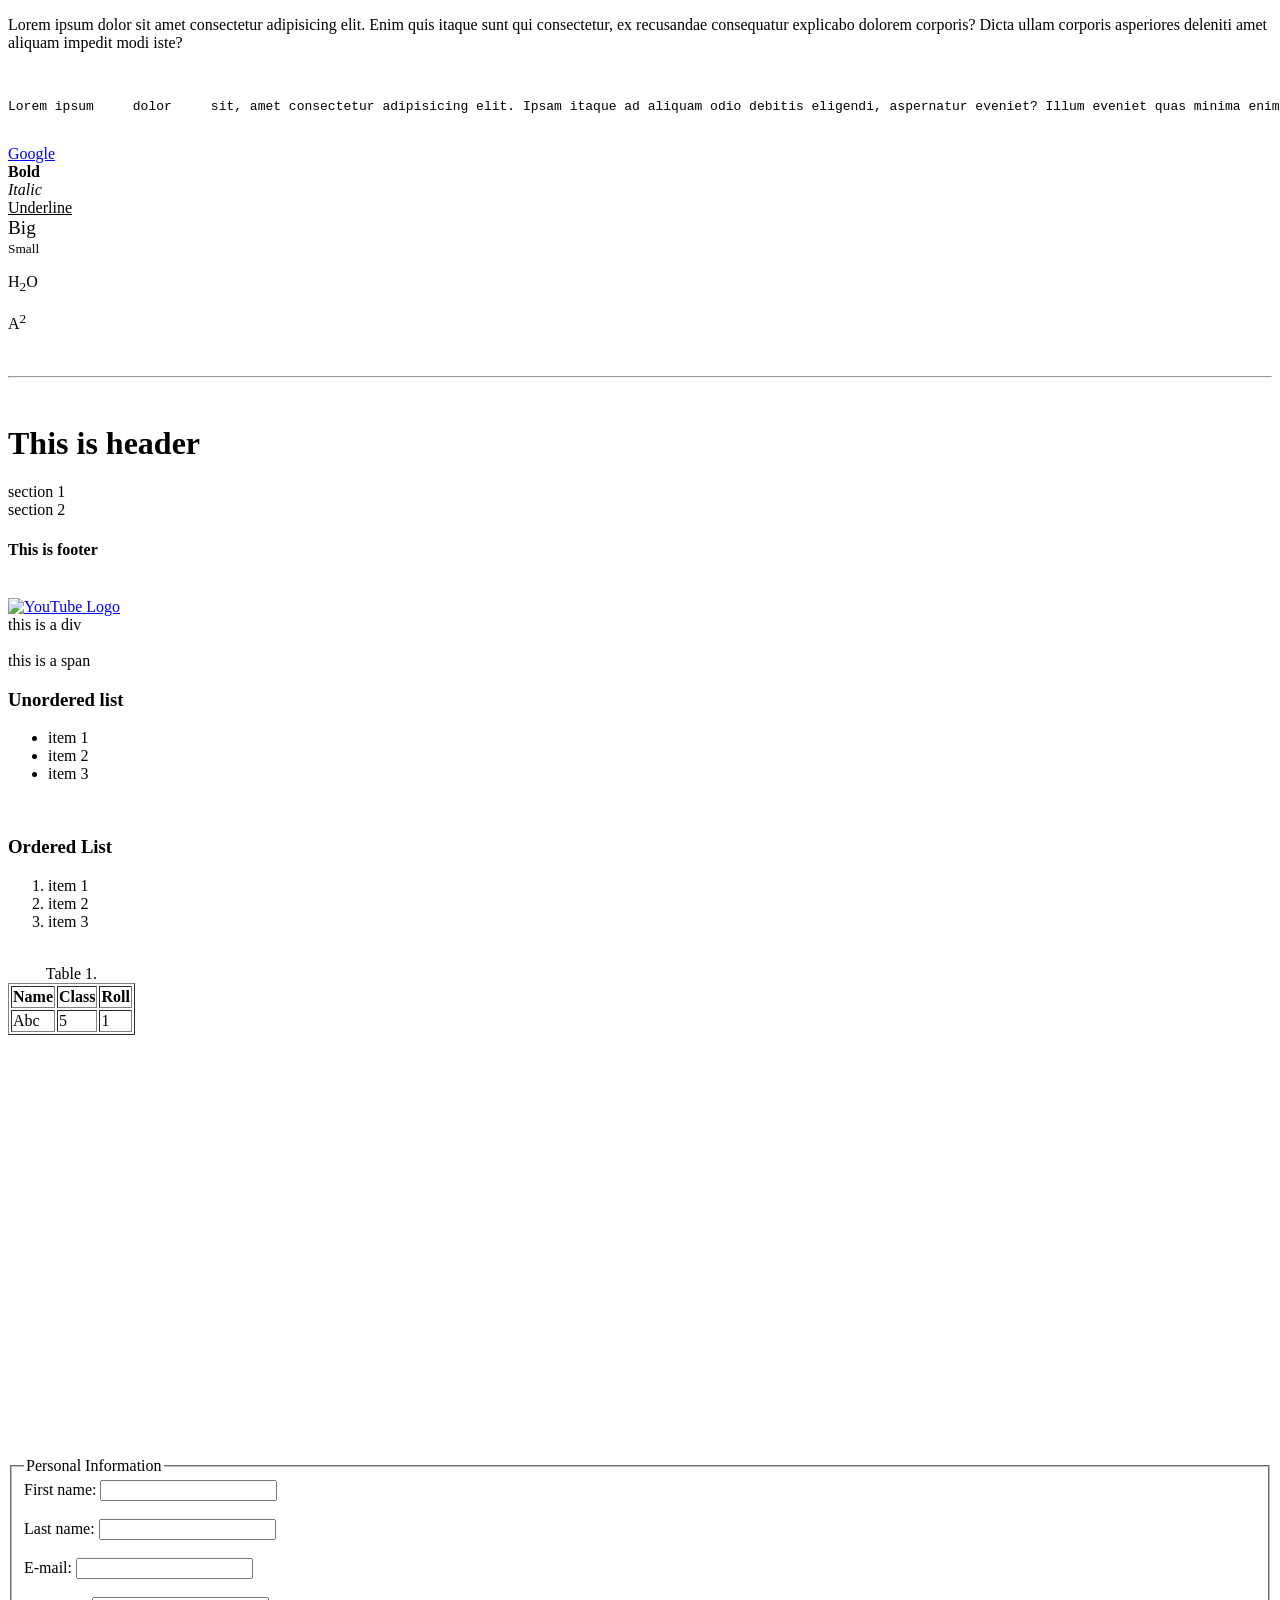
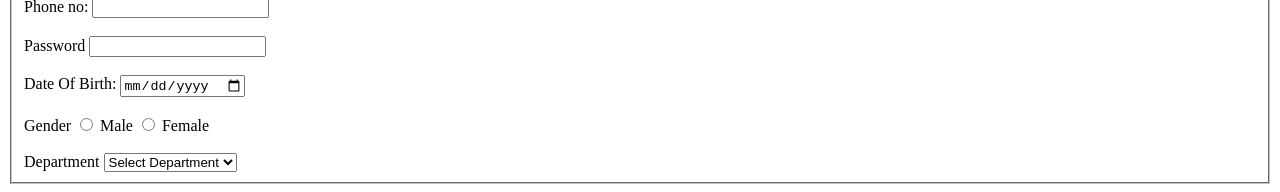
==== index.html @ 5029fe2a "Add files via upload" ====
<!DOCTYPE html>
<html lang="en">
<head>
    <meta charset="UTF-8">
    <meta name="viewport" content="width=device-width, initial-scale=1.0">
    <title>Document</title>
</head>
<body>
    
    <p>Lorem ipsum dolor sit amet consectetur adipisicing elit. Enim quis itaque sunt qui consectetur, ex recusandae consequatur explicabo dolorem corporis? Dicta ullam corporis asperiores deleniti amet aliquam impedit modi iste?</p>
    <br>
    <pre>Lorem ipsum     dolor     sit, amet consectetur adipisicing elit. Ipsam itaque ad aliquam odio debitis eligendi, aspernatur eveniet? Illum eveniet quas minima enim odit dolor accusamus. Nam saepe enim autem delectus?</pre>
    <br>
    <a href="https://www.google.com/">Google</a>
    <br>
    <b>Bold</b>
    <br>
    <i>Italic</i>
    <br>
    <u>Underline</u>
    <br>
    <big>Big</big>
    <br>
    <small>Small</small>
    <p>H<sub>2</sub>O</p>
    <p>A<sup>2</sup></p>
    <br>
    <hr>
    <br>
    <header>
        <h1>This is header</h1>
    </header>
    <main>
        <section>section 1</section>
        <section>section 2</section>
    </main>
    <footer>
        <h4>This is footer</h4>
    </footer>
    <br>
    <a href="https://www.youtube.com/" target="main"><img src="https://encrypted-tbn0.gstatic.com/images?q=tbn:ANd9GcQzBTi2kWIPvCXbj4rzgYtl2uJ2CJxsyGNHaw&s" alt="YouTube Logo"></a>
    <br>
    <div>
        this is a div
    </div>
    <br>
    <span>
        this is a span
    </span>
    <br>
    <h3>Unordered list</h3>
    <ul>
        <li>item 1</li>
        <li>item 2</li>
        <li>item 3</li>
    </ul>
    <br>
    <h3>Ordered List</h3>
    <ol>
        <li>item 1</li>
        <li>item 2</li>
        <li>item 3</li>
    </ol>
    <br>
    <table border="1 px">
        <caption>Table 1.</caption>
        <tr>
            <th>Name</th>
            <th>Class</th>
            <th>Roll</th>
        </tr>
        <tr>
            <td>Abc</td>
            <td>5</td>
            <td>1</td>
        </tr>
    </table>
    <br>
    <iframe src="https://www.wikipedia.org/" frameborder="0" width="600" height="400">wikipedia</iframe>
    <br>
    <form action="#" method="post">
        <fieldset>
            <legend>Personal Information</legend>

            <label for="fname">First name: </label>
            <input type="text" name="fname" id="fname" required>
            <br><br>
            <label for="lname">Last name: </label>
            <input type="text" name="lname" id="lname" required>
            <br><br>
            <label for="email">E-mail: </label>
            <input type="email" name="email" id="email" required>
            <br><br>
            <label for="phone">Phone no: </label>
            <input type="tel" name="phone" id="phone" required>
            <br><br>
            <label for="pass">Password</label>
            <input type="password" name="pass" id="pass" required>
            <br><br>
            <label for="dob">Date Of Birth: </label>
            <input type="date" name="dob" id="dob" required>
            <br><br>
            Gender
            <input type="radio" name=" gender" id="male" value="male">
            <label for="male">Male</label>
            <input type="radio" name="gender" id="female" value="female">
            <label for="female">Female</label>
            <br><br>
            <label for="deptartment">Department</label>
            <select name="Department" id="deptartment">
                <option value=""">Select Department</option>
                <option value="CSE">CSE</option>
                <option value="EEE">EEE</option>
                <option value="BBA">BBA</option>
            </select>
        </fieldset>
        
    </form>



</body>
</html>
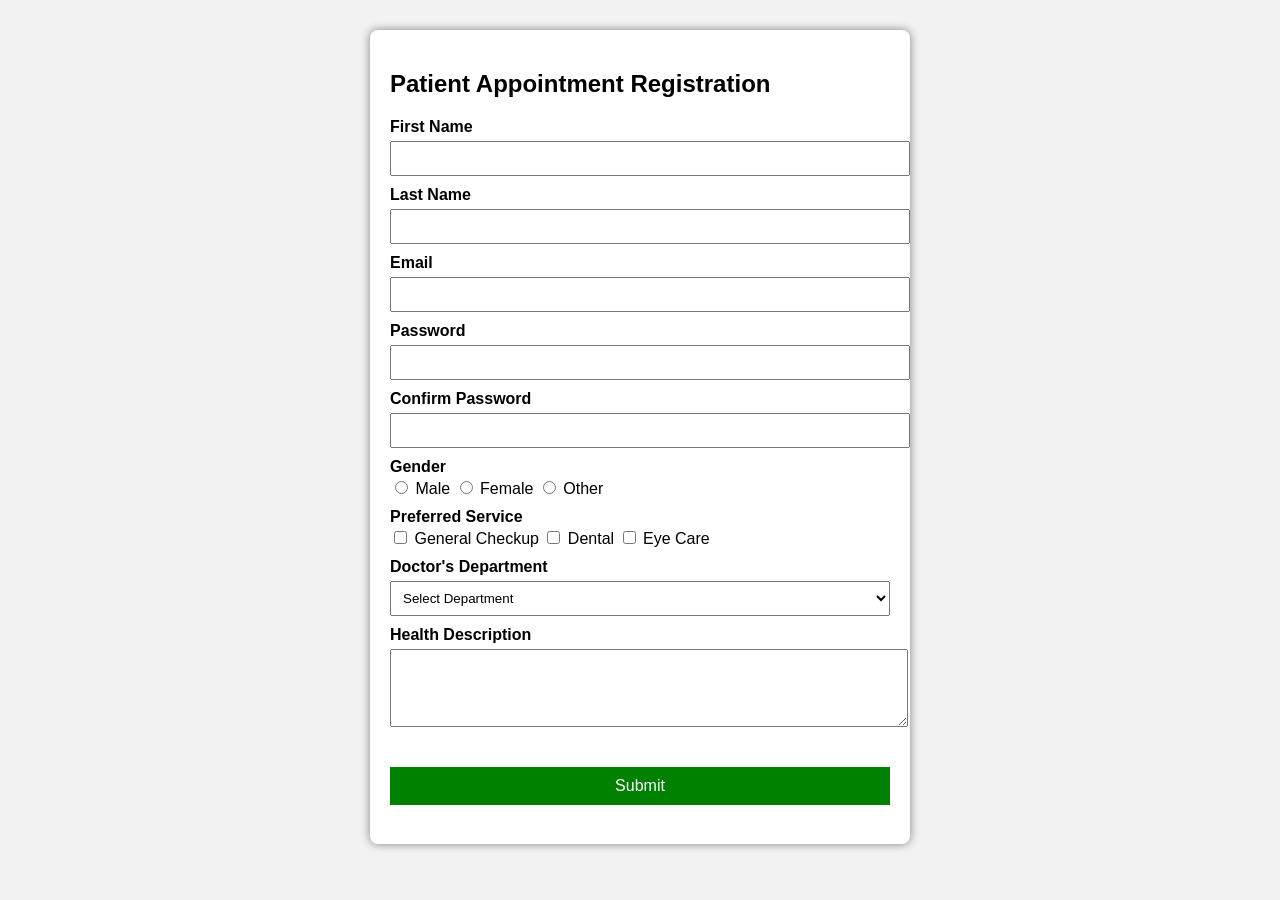
==== commit a08da8f4: "Add files via upload" ====
--- a/index.html
+++ b/index.html
@@ -2,122 +2,77 @@
 <html lang="en">
 <head>
     <meta charset="UTF-8">
-    <meta name="viewport" content="width=device-width, initial-scale=1.0">
-    <title>Document</title>
+    <title>HealthyLife Medical Center</title>
+    <link rel="stylesheet" href="style.css">
 </head>
 <body>
-    
-    <p>Lorem ipsum dolor sit amet consectetur adipisicing elit. Enim quis itaque sunt qui consectetur, ex recusandae consequatur explicabo dolorem corporis? Dicta ullam corporis asperiores deleniti amet aliquam impedit modi iste?</p>
-    <br>
-    <pre>Lorem ipsum     dolor     sit, amet consectetur adipisicing elit. Ipsam itaque ad aliquam odio debitis eligendi, aspernatur eveniet? Illum eveniet quas minima enim odit dolor accusamus. Nam saepe enim autem delectus?</pre>
-    <br>
-    <a href="https://www.google.com/">Google</a>
-    <br>
-    <b>Bold</b>
-    <br>
-    <i>Italic</i>
-    <br>
-    <u>Underline</u>
-    <br>
-    <big>Big</big>
-    <br>
-    <small>Small</small>
-    <p>H<sub>2</sub>O</p>
-    <p>A<sup>2</sup></p>
-    <br>
-    <hr>
-    <br>
-    <header>
-        <h1>This is header</h1>
-    </header>
-    <main>
-        <section>section 1</section>
-        <section>section 2</section>
-    </main>
-    <footer>
-        <h4>This is footer</h4>
-    </footer>
-    <br>
-    <a href="https://www.youtube.com/" target="main"><img src="https://encrypted-tbn0.gstatic.com/images?q=tbn:ANd9GcQzBTi2kWIPvCXbj4rzgYtl2uJ2CJxsyGNHaw&s" alt="YouTube Logo"></a>
-    <br>
-    <div>
-        this is a div
-    </div>
-    <br>
-    <span>
-        this is a span
-    </span>
-    <br>
-    <h3>Unordered list</h3>
-    <ul>
-        <li>item 1</li>
-        <li>item 2</li>
-        <li>item 3</li>
-    </ul>
-    <br>
-    <h3>Ordered List</h3>
-    <ol>
-        <li>item 1</li>
-        <li>item 2</li>
-        <li>item 3</li>
-    </ol>
-    <br>
-    <table border="1 px">
-        <caption>Table 1.</caption>
-        <tr>
-            <th>Name</th>
-            <th>Class</th>
-            <th>Roll</th>
-        </tr>
-        <tr>
-            <td>Abc</td>
-            <td>5</td>
-            <td>1</td>
-        </tr>
-    </table>
-    <br>
-    <iframe src="https://www.wikipedia.org/" frameborder="0" width="600" height="400">wikipedia</iframe>
-    <br>
-    <form action="#" method="post">
-        <fieldset>
-            <legend>Personal Information</legend>
 
-            <label for="fname">First name: </label>
-            <input type="text" name="fname" id="fname" required>
-            <br><br>
-            <label for="lname">Last name: </label>
-            <input type="text" name="lname" id="lname" required>
-            <br><br>
-            <label for="email">E-mail: </label>
-            <input type="email" name="email" id="email" required>
-            <br><br>
-            <label for="phone">Phone no: </label>
-            <input type="tel" name="phone" id="phone" required>
-            <br><br>
-            <label for="pass">Password</label>
-            <input type="password" name="pass" id="pass" required>
-            <br><br>
-            <label for="dob">Date Of Birth: </label>
-            <input type="date" name="dob" id="dob" required>
-            <br><br>
-            Gender
-            <input type="radio" name=" gender" id="male" value="male">
-            <label for="male">Male</label>
-            <input type="radio" name="gender" id="female" value="female">
-            <label for="female">Female</label>
-            <br><br>
-            <label for="deptartment">Department</label>
-            <select name="Department" id="deptartment">
-                <option value=""">Select Department</option>
-                <option value="CSE">CSE</option>
-                <option value="EEE">EEE</option>
-                <option value="BBA">BBA</option>
-            </select>
-        </fieldset>
-        
+<div class="container">
+    <h2>Patient Appointment Registration</h2>
+
+    <form id="appointmentForm">
+
+        <label>First Name</label>
+        <input type="text" id="fname">
+        <small id="fnameError" class="error"></small>
+
+        <label>Last Name</label>
+        <input type="text" id="lname">
+        <small id="lnameError" class="error"></small>
+
+        <label>Email</label>
+        <input type="email" id="email">
+        <small id="emailError" class="error"></small>
+
+        <label>Password</label>
+        <input type="password" id="password">
+        <small id="passwordError" class="error"></small>
+
+        <label>Confirm Password</label>
+        <input type="password" id="confirmPassword">
+        <small id="confirmError" class="error"></small>
+
+        <label>Gender</label>
+        <div>
+            <input type="radio" name="gender" value="Male"> Male
+            <input type="radio" name="gender" value="Female"> Female
+            <input type="radio" name="gender" value="Other"> Other
+        </div>
+        <small id="genderError" class="error"></small>
+
+        <label>Preferred Service</label>
+        <div>
+            <input type="checkbox" name="service" value="General Checkup"> General Checkup
+            <input type="checkbox" name="service" value="Dental"> Dental
+            <input type="checkbox" name="service" value="Eye Care"> Eye Care
+        </div>
+        <small id="serviceError" class="error"></small>
+
+        <label>Doctor's Department</label>
+        <select id="department">
+            <option value="">Select Department</option>
+            <option>Cardiology</option>
+            <option>Neurology</option>
+            <option>Orthopedics</option>
+            <option>Pediatrics</option>
+        </select>
+        <small id="departmentError" class="error"></small>
+
+        <label>Health Description</label>
+        <textarea id="description" rows="4"></textarea>
+        <small id="descriptionError" class="error"></small>
+
+        <br><br>
+        <button type="submit">Submit</button>
+
     </form>
 
+    <h3 id="successMessage"></h3>
 
+</div>
 
+<script src="script.js"></script>
+
+<script defer src="https://static.cloudflareinsights.com/beacon.min.js/v4513226cdae34746b4dedf0b4dfa099e1781791509496" integrity="sha512-ZE9pZaUXND66v380QUtch/5sE9tPFh2zg45pR2PB0CVkCtOREv2AJKkSidISWkysEuQ0EH8faUU5du78bx87UQ==" data-cf-beacon='{"version":"2024.11.0","token":"d61ace1a7a5c47e3831d343de077b36a","r":1,"server_timing":{"name":{"cfCacheStatus":true,"cfEdge":true,"cfExtPri":true,"cfL4":true,"cfOrigin":true,"cfSpeedBrain":true},"location_startswith":null}}' crossorigin="anonymous"></script>
 </body>
 </html>
--- a/style.css
+++ b/style.css
@@ -0,0 +1,56 @@
+body{
+    font-family: Arial, sans-serif;
+    background:#f2f2f2;
+}
+
+.container{
+    width:500px;
+    margin:30px auto;
+    background:white;
+    padding:20px;
+    border-radius:8px;
+    box-shadow:0 0 10px gray;
+}
+
+label{
+    display:block;
+    margin-top:10px;
+    font-weight:bold;
+}
+
+input,
+select,
+textarea{
+    width:100%;
+    padding:8px;
+    margin-top:5px;
+}
+
+input[type="radio"],
+input[type="checkbox"]{
+    width:auto;
+}
+
+button{
+    width:100%;
+    padding:10px;
+    background:green;
+    color:white;
+    border:none;
+    cursor:pointer;
+    font-size:16px;
+}
+
+button:hover{
+    background:darkgreen;
+}
+
+.error{
+    color:red;
+    font-size:13px;
+}
+
+#successMessage{
+    color:green;
+    text-align:center;
+}
